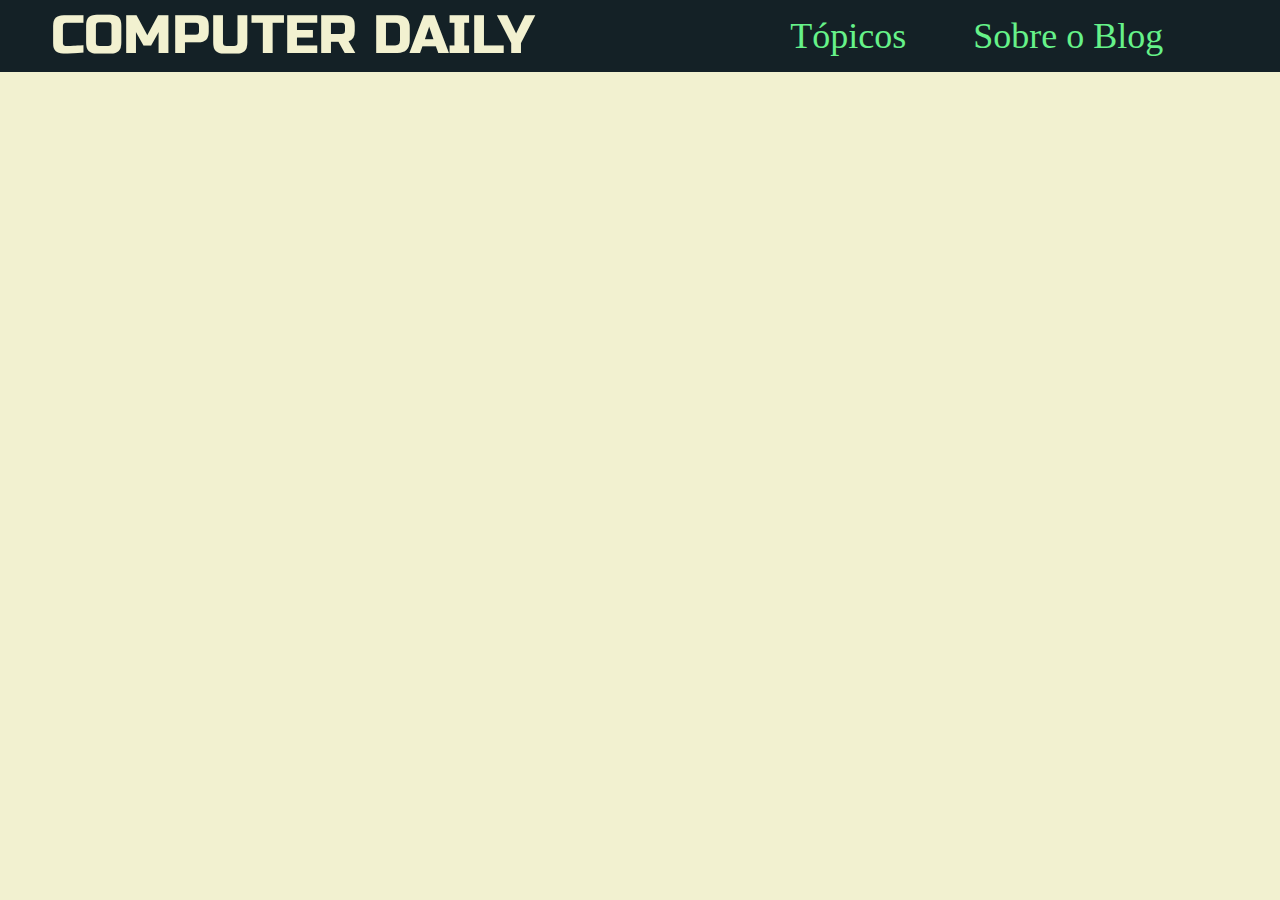
==== index.html @ 3bd995ad "criado header" ====
<!DOCTYPE html>
<html lang="pt-BR">
<head>
    <meta charset="UTF-8">
    <meta http-equiv="X-UA-Compatible" content="IE=edge">
    <meta name="viewport" content="width=device-width, initial-scale=1.0">
    <title>COMPUTER DAILY</title>
    <link rel="stylesheet" href="styles/style.css">
    <link rel="stylesheet" href="styles/reset.css">
</head>
<body>
    <header class="headline">
        <h1 class="headline__title">COMPUTER DAILY</h1>
        <ul class="headline__options">
            <li class="topics">Tópicos</li>
            <li class="blog">
                <nav><a class="blog__link" href="#">Sobre o Blog</a></nav>
            </li>
        </ul>
    </header>
</body>
</html>
---- styles/style.css ----
@import url('https://fonts.googleapis.com/css2?family=Josefin+Sans:ital,wght@0,100..700;1,100..700&family=Russo+One&display=swap');

@font-face {
    font-family: 'Commodore 64 Angled';
    src: url('Commodore 64/Commodore Angled v1.2.ttf') format('truetype');
}

:root {
    --background-color: #F2F1D0;
    --header-background-color: #142126;

    --title-color: var(--background-color);
    --title-font: "Russo One", sans-serif;
    
    --options-color: #66F289;
    --options-font: 'Commodore 64 Angled';
}

body {
    background-color: var(--background-color);
}

.headline {
    height: 8vh;

    display: flex;
    gap: 12%;
    align-items: center;

    background-color: var(--header-background-color);
}

.headline__title {
    padding: 0 0 0 4%;

    color: var(--title-color);
    font-family: var(--title-font);
    font-size: 6vh;
}

.headline__options {
    width: 35%;
    padding-left: 8%;

    display: flex;
    align-items: center;
    column-gap: 15%;

    font-family: var(--options-font);
    color: var(--options-color);
    font-size: 4vh;
}


.blog__link {
    text-decoration: none;
    color: var(--options-color);
}
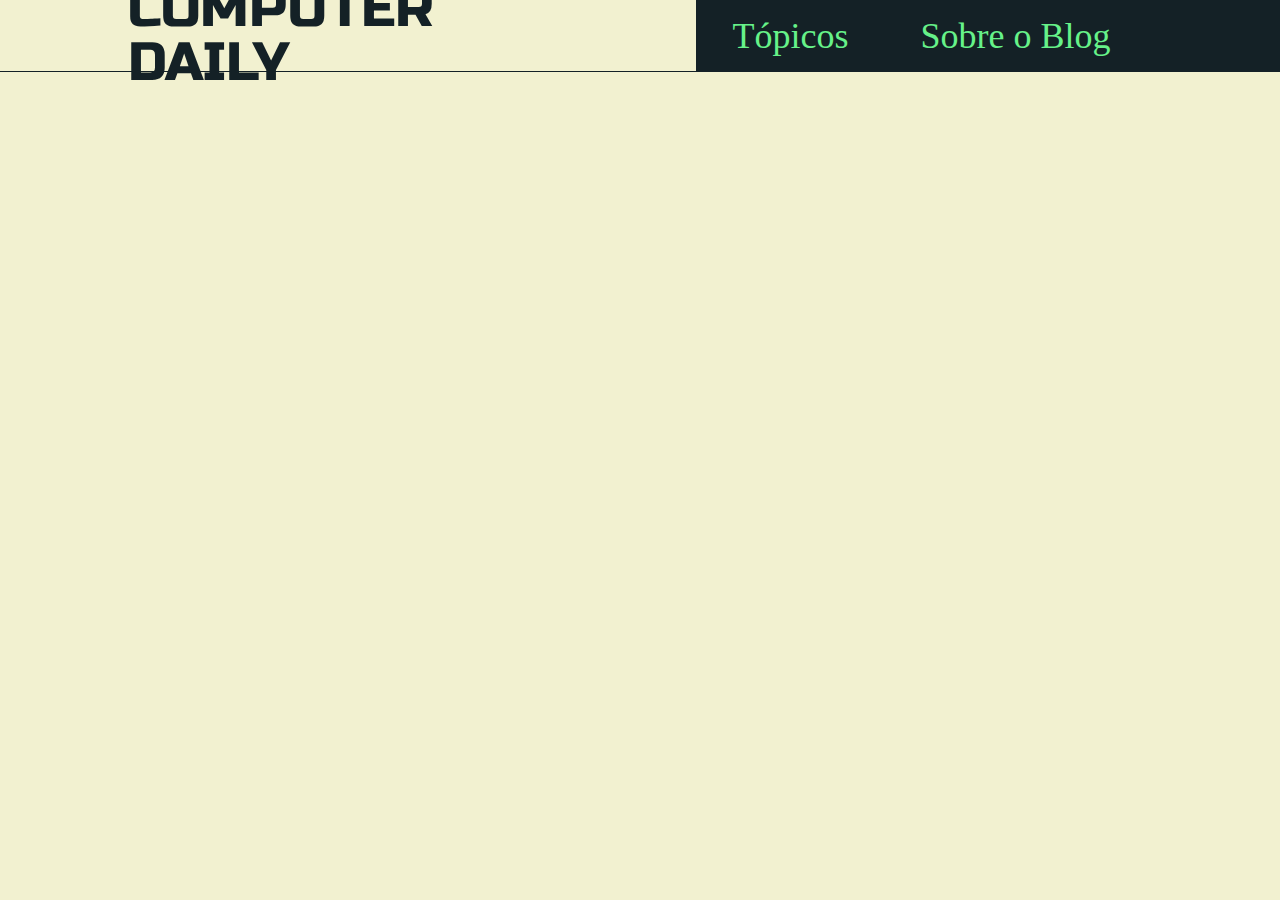
==== commit 9bee5c54: "Implementado hover ao header" ====
--- a/index.html
+++ b/index.html
@@ -10,11 +10,13 @@
 </head>
 <body>
     <header class="headline">
-        <h1 class="headline__title">COMPUTER DAILY</h1>
+        <h1 class="headline__title">
+            <nav><a class="title__link" href="index.html">COMPUTER DAILY</a></nav>
+        </h1>
         <ul class="headline__options">
             <li class="topics">Tópicos</li>
             <li class="blog">
-                <nav><a class="blog__link" href="#">Sobre o Blog</a></nav>
+                <nav><a class="blog__link" href="about-blog.html">Sobre o Blog</a></nav>
             </li>
         </ul>
     </header>
--- a/styles/style.css
+++ b/styles/style.css
@@ -1,3 +1,5 @@
+@import url(about-blog.css);
+
 @import url('https://fonts.googleapis.com/css2?family=Josefin+Sans:ital,wght@0,100..700;1,100..700&family=Russo+One&display=swap');
 
 @font-face {
@@ -11,9 +13,13 @@
 
     --title-color: var(--background-color);
     --title-font: "Russo One", sans-serif;
-    
+    --title-hover-color: rgb(56,82,72,0.27);
+    --title-hover-opacity: 0.33;
+
     --options-color: #66F289;
     --options-font: 'Commodore 64 Angled';
+
+    --content-title-color: #142126;
 }
 
 body {
@@ -24,35 +30,62 @@
     height: 8vh;
 
     display: flex;
-    gap: 12%;
     align-items: center;
 
     background-color: var(--header-background-color);
 }
 
 .headline__title {
-    padding: 0 0 0 4%;
+    height: 8vh;
+    padding: 0 10% 0 10%;
 
-    color: var(--title-color);
+    display: flex;
+    align-items: center;
+
     font-family: var(--title-font);
     font-size: 6vh;
+    box-sizing: border-box;
+}
+
+.headline__title:hover {
+    border-bottom: 0.1px solid;
+    border-color: var(--header-background-color);
+    background-color: var(--background-color);
+}
+
+.title__link {
+    text-decoration: none;
+    color: var(--title-color);
+}
+
+.headline__title:hover .title__link {
+    color: var(--header-background-color);
 }
 
 .headline__options {
-    width: 35%;
-    padding-left: 8%;
+    width: 50%;
 
     display: flex;
     align-items: center;
-    column-gap: 15%;
 
     font-family: var(--options-font);
     color: var(--options-color);
     font-size: 4vh;
 }
 
+.topics, .blog {
+    padding: 0 1em;
+    height: 8vh;
+    
+    display: flex;
+    align-items: center;
+}
 
 .blog__link {
     text-decoration: none;
     color: var(--options-color);
+}
+
+.blog:hover, .topics:hover {
+    background-color: var(--title-hover-color);
 }